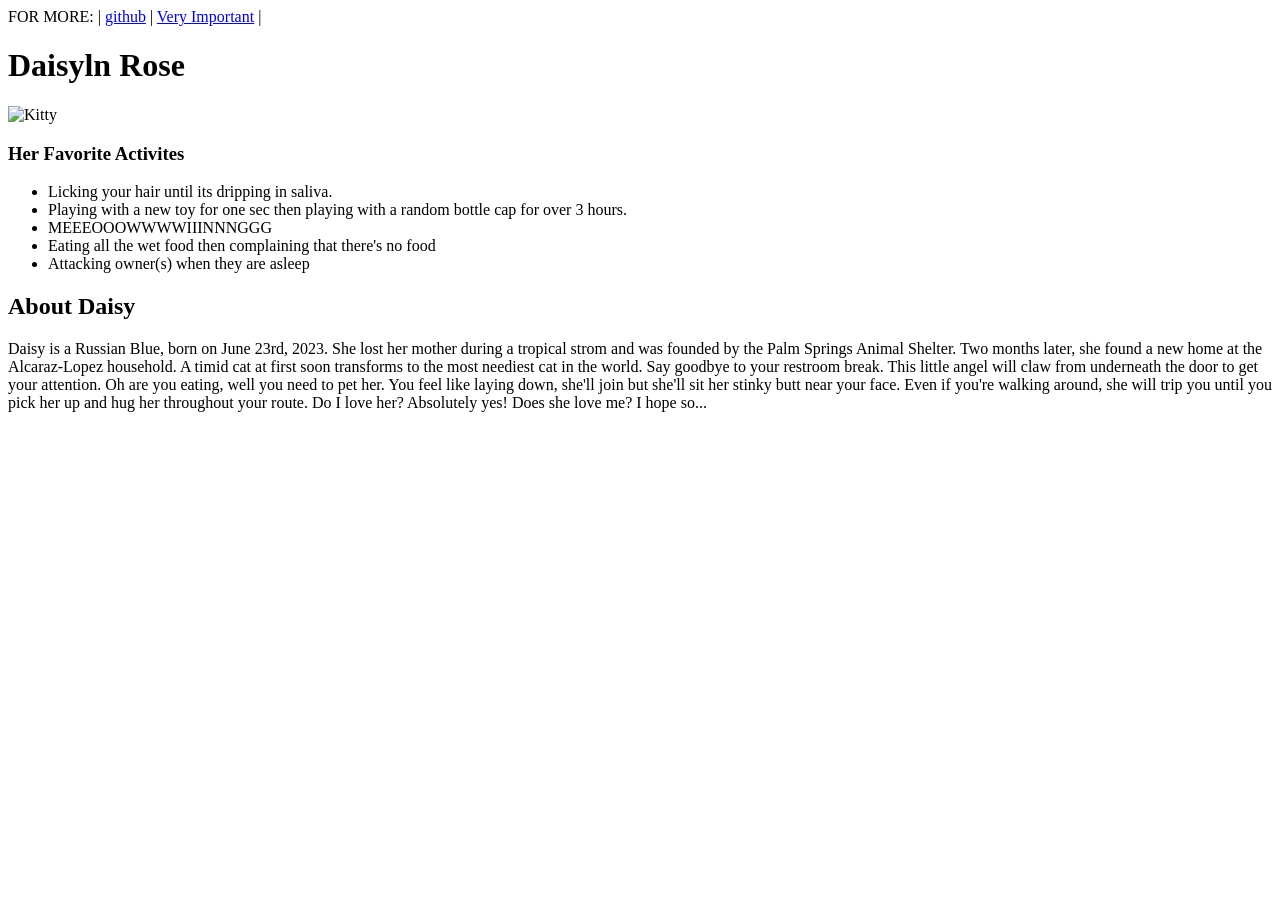
==== index.html @ c929ae65 "index.html" ====
<!DOCTYPE html>
<html lang="en">

<head>
	<meta charset="utf-8">
	<title>Daisyln Rose|The BEST GIRLY</title>
	<link rel="stylesheet" href="css/daisy.css">
</head>


<nav>
FOR MORE:
  | <a href="https://github.com/may-ra-lopez/may-ra-lopez.github.io/">github</a> |
  <a href="https://blogs.mtdv.me/videos/technological-advancement-history">Very Important</a> |
</nav>



<body class="home">


<h1>Daisyln Rose</h1>

<div class= "content-wrapper">
	<div class="lead">
		<img src="img/IMG_8445.jpg" alt="Kitty" style= "max-width:100%; height:auto;"/>
	</div>

	<div class = "fav">
		<h3> Her Favorite Activites </h3>
		<ul>
			<li> Licking your hair until its dripping in saliva.</li>
			<li> Playing with a new toy for one sec then playing with a random bottle cap for over 3 hours. </li>
			<li> MEEEOOOWWWWIIINNNGGG </li>
			<li> Eating all the wet food then complaining that there's no food</li>
			<li> Attacking owner(s) when they are asleep </li>
		</ul>
	</div>
</div>

<div class = "about-daisy">
	<h2> About Daisy</h2>
	<p>Daisy is a Russian Blue, born on June 23rd, 2023. She lost her mother during a tropical strom and was founded by the Palm Springs Animal Shelter. Two months later, she found a new home at the Alcaraz-Lopez household. A timid cat at first soon transforms to the most neediest cat in the world. Say goodbye to your restroom break. This little angel will claw from underneath the door to get your attention. Oh are you eating, well you need to pet her. You feel like laying down, she'll join but she'll sit her stinky butt near your face. Even if you're walking around, she will trip you until you pick her up and hug her throughout your route. Do I love her? Absolutely yes! Does she love me? I hope so...  </p>
</div>


</body>
</html>
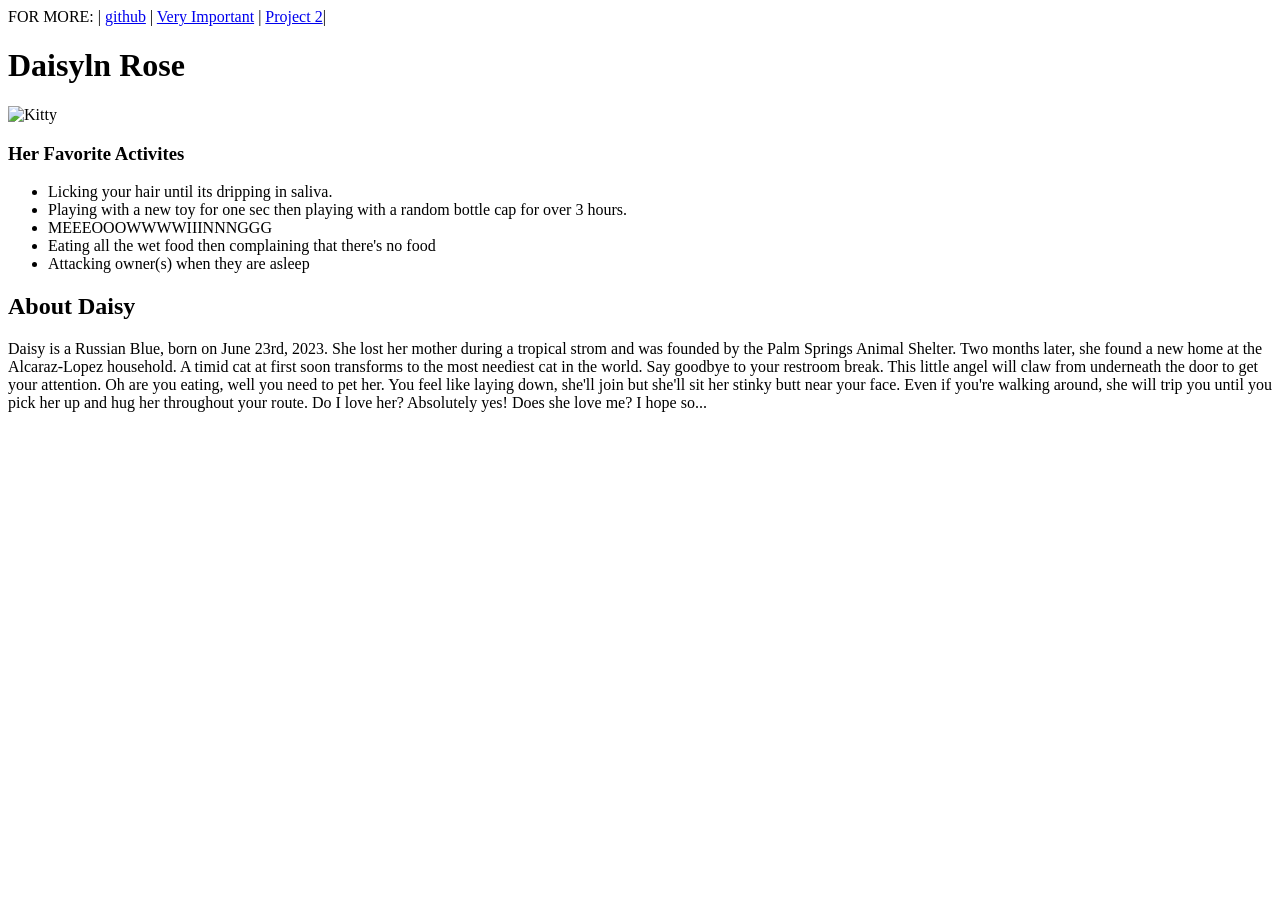
==== commit 0f3059ec: "Update index.html" ====
--- a/index.html
+++ b/index.html
@@ -12,6 +12,7 @@
 FOR MORE:
   | <a href="https://github.com/may-ra-lopez/may-ra-lopez.github.io/">github</a> |
   <a href="https://blogs.mtdv.me/videos/technological-advancement-history">Very Important</a> |
+	<a href = "https://may-ra-lopez.github.io/project/Unit-2-project.html">Project 2</a>|
 </nav>
 
 
@@ -23,7 +24,7 @@
 
 <div class= "content-wrapper">
 	<div class="lead">
-		<img src="img/IMG_8445.jpg" alt="Kitty" style= "max-width:100%; height:auto;"/>
+		<img src="img/IMG_8445.jpg" alt="Kitty" style= "max-width:100%; height:auto;">
 	</div>
 
 	<div class = "fav">
@@ -46,3 +47,6 @@
 
 </body>
 </html>
+
+
+
